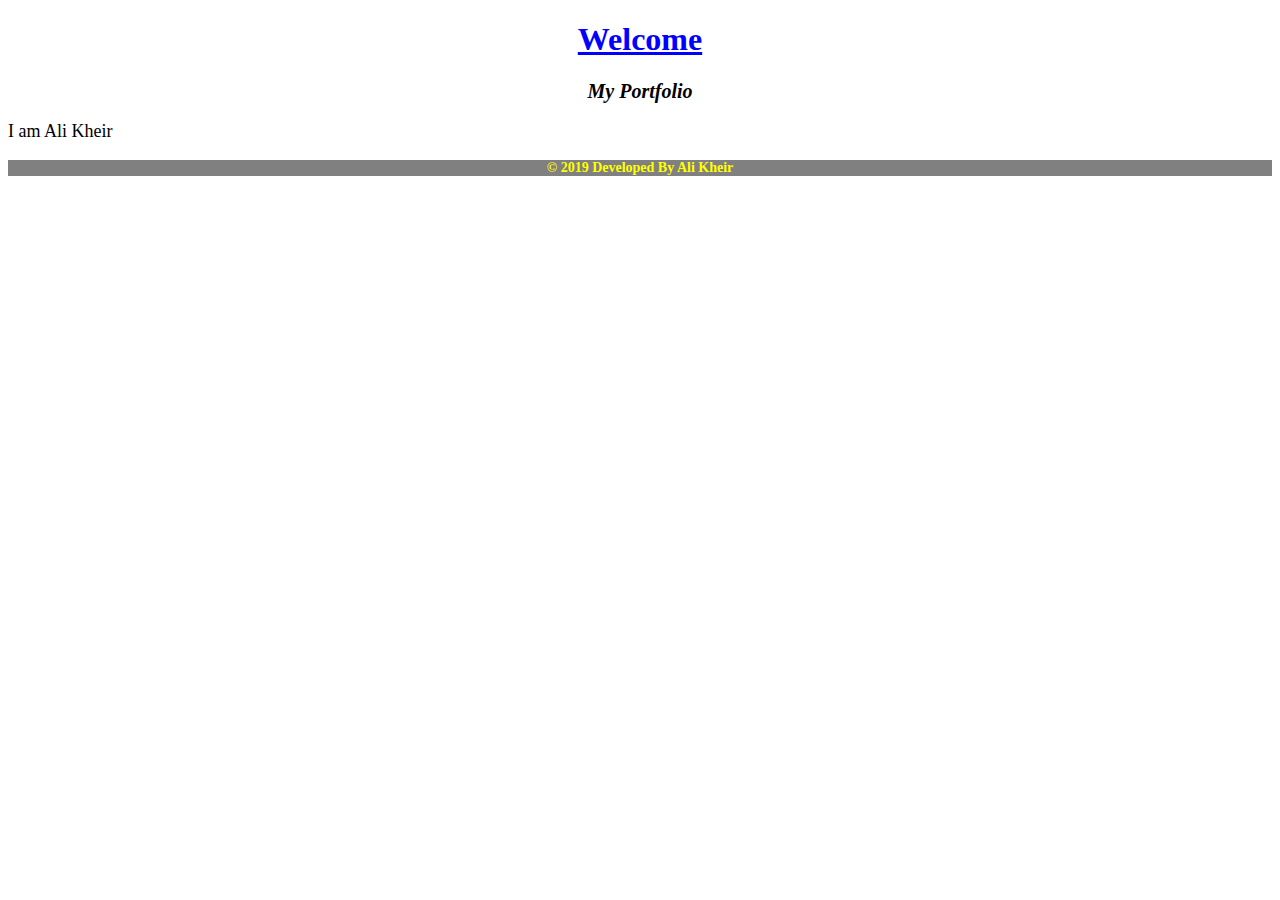
==== index.html @ c1ff2e69 "first commit" ====
<!DOCTYPE html>
<html lang="en" dir="ltr">
  <head>
    <meta charset="utf-8">
    <title>My Portfolio</title>
    <link href="css/styles.css" rel="stylesheet" type="text/css">
  </head>
  <body>
    <h1>Welcome</h1>
    <h2>My Portfolio</h2>
    <p class="intro">I am Ali Kheir</p>
  </body>








  
  <p class="footer">© 2019 Developed By Ali Kheir</p>
</html>
---- css/styles.css ----
head{
  background-color: grey
}

h1{text-align: center;
  text-decoration: underline;
  color: blue;
  font-size: 32px;
  font-weight: bold;
}
h2{text-align: center;
  font-style: italic;
  font-size: 20px;
  color: black;
}
.intro{text-align: left;
  font-size: 18px;
  color: black;
}













.footer{
  text-align: center;
  font-size: 14px;
  font-weight: bold;
  background-color: grey;
  color: yellow;
}
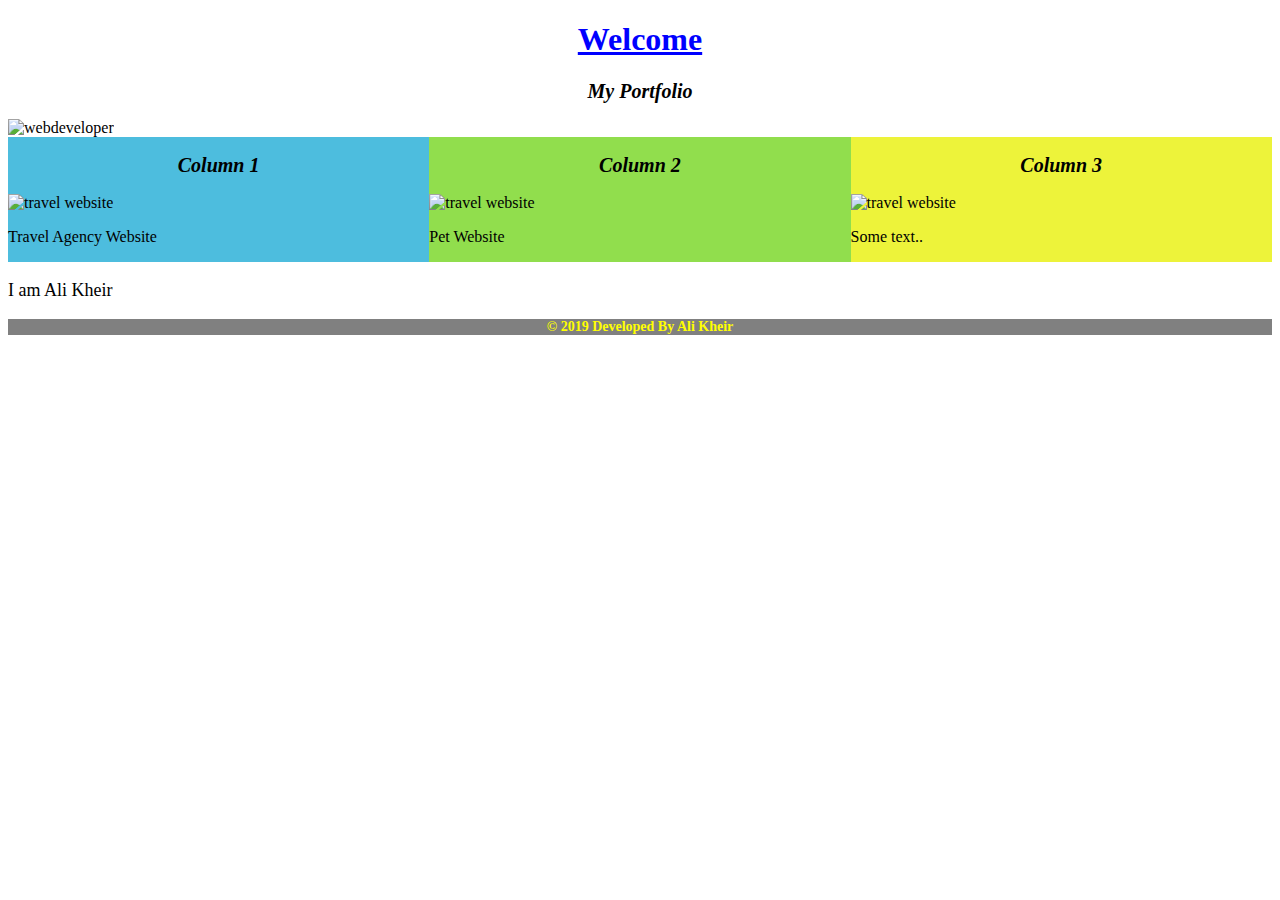
==== commit d9bfd9a4: "add columns" ====
--- a/index.html
+++ b/index.html
@@ -8,6 +8,24 @@
   <body>
     <h1>Welcome</h1>
     <h2>My Portfolio</h2>
+    <img src="webdeveloper.jpg" alt="webdeveloper" class="center">
+  <div class="row">
+    <div class="column" style="background-color:#4DBDDE;">
+      <h2>Column 1</h2>
+      <img src="seychelles.jpg" alt="travel website">
+      <p>Travel Agency Website</p>
+    </div>
+    <div class="column" style="background-color:#91DE4D;">
+      <h2>Column 2</h2>
+      <img src="seychelles.jpg" alt="travel website">
+      <p>Pet Website</p>
+    </div>
+    <div class="column" style="background-color:#EDF33A;">
+      <h2>Column 3</h2>
+      <img src="seychelles.jpg" alt="travel website">
+      <p>Some text..</p>
+    </div>
+  </div>
     <p class="intro">I am Ali Kheir</p>
   </body>
 
@@ -18,6 +36,6 @@
 
 
 
-  
+
   <p class="footer">© 2019 Developed By Ali Kheir</p>
 </html>
--- a/css/styles.css
+++ b/css/styles.css
@@ -16,6 +16,17 @@
 .intro{text-align: left;
   font-size: 18px;
   color: black;
+}
+.column {
+  float: left;
+  width: 33.33%;
+}
+
+/* Clear floats after the columns */
+.row:after {
+  content: "";
+  display: table;
+  clear: both;
 }
 
 
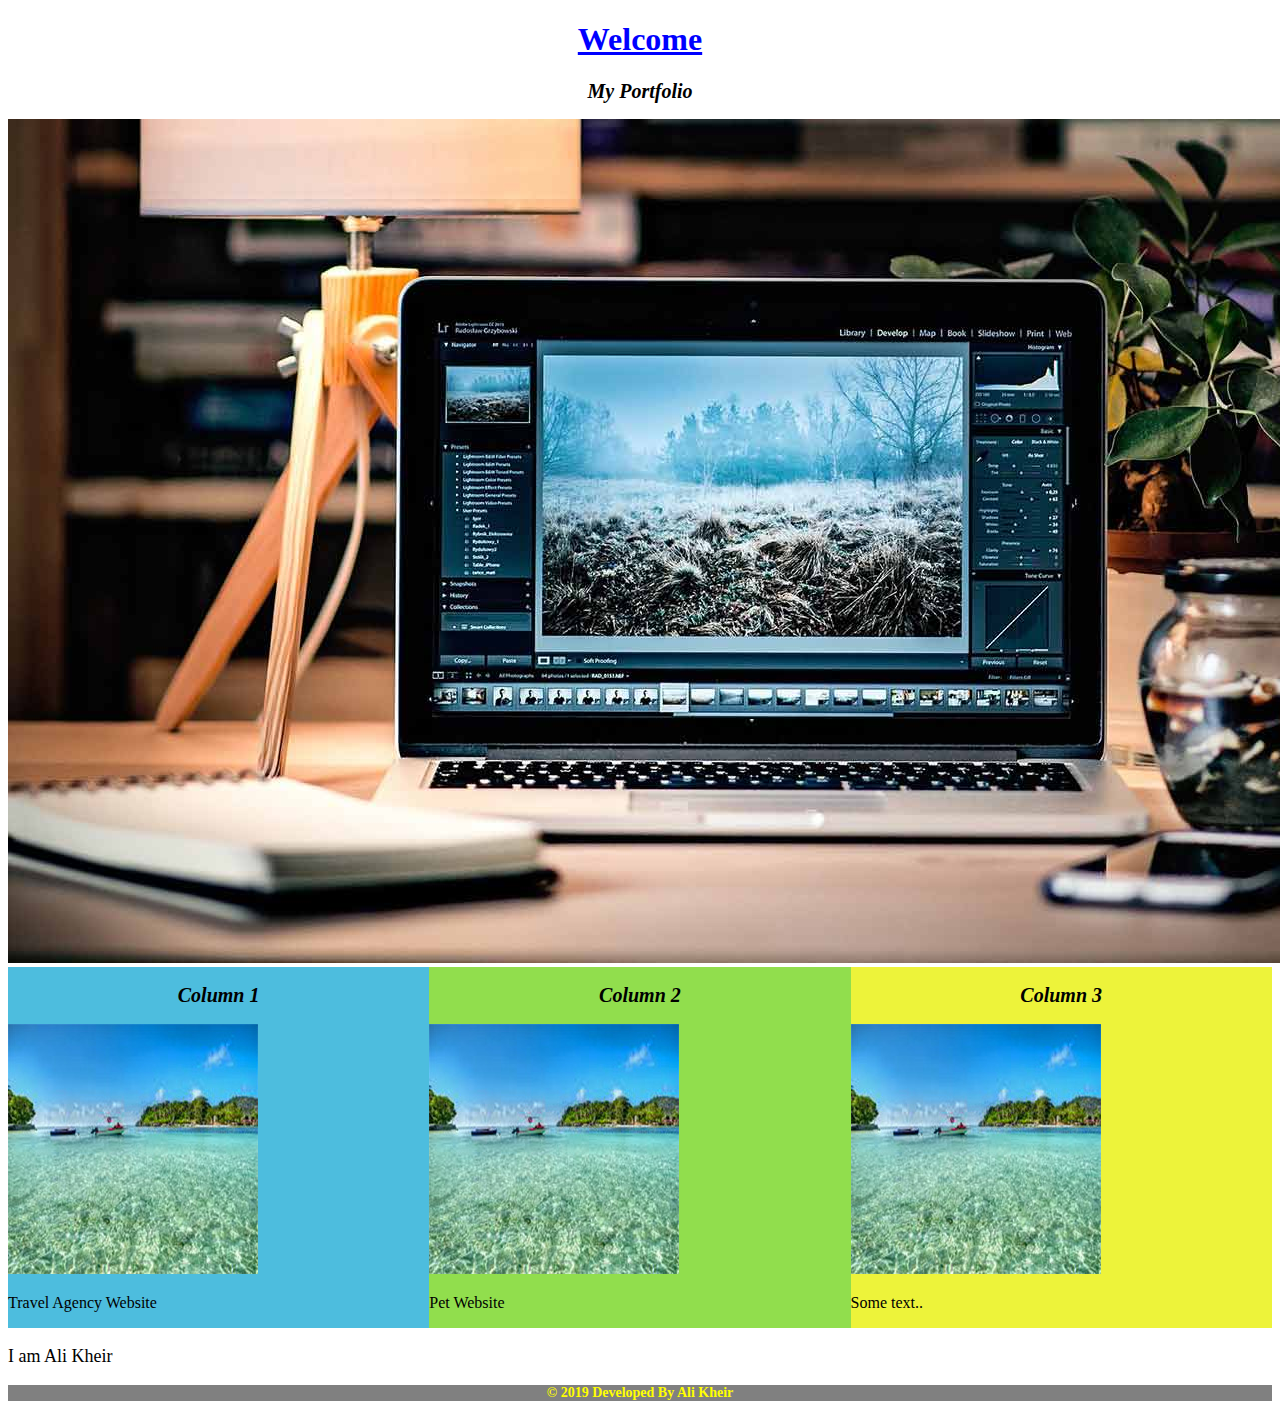
==== commit 26798db4: "images add" ====
--- a/index.html
+++ b/index.html
@@ -8,21 +8,21 @@
   <body>
     <h1>Welcome</h1>
     <h2>My Portfolio</h2>
-    <img src="webdeveloper.jpg" alt="webdeveloper" class="center">
+    <img src="images/webdeveloper.jpg" alt="webdeveloper" class="center">
   <div class="row">
     <div class="column" style="background-color:#4DBDDE;">
       <h2>Column 1</h2>
-      <img src="seychelles.jpg" alt="travel website">
+      <img src="images/seychelles.jpg" alt="travel website">
       <p>Travel Agency Website</p>
     </div>
     <div class="column" style="background-color:#91DE4D;">
       <h2>Column 2</h2>
-      <img src="seychelles.jpg" alt="travel website">
+      <img src="images/seychelles.jpg" alt="travel website">
       <p>Pet Website</p>
     </div>
     <div class="column" style="background-color:#EDF33A;">
       <h2>Column 3</h2>
-      <img src="seychelles.jpg" alt="travel website">
+      <img src="images/seychelles.jpg" alt="travel website">
       <p>Some text..</p>
     </div>
   </div>
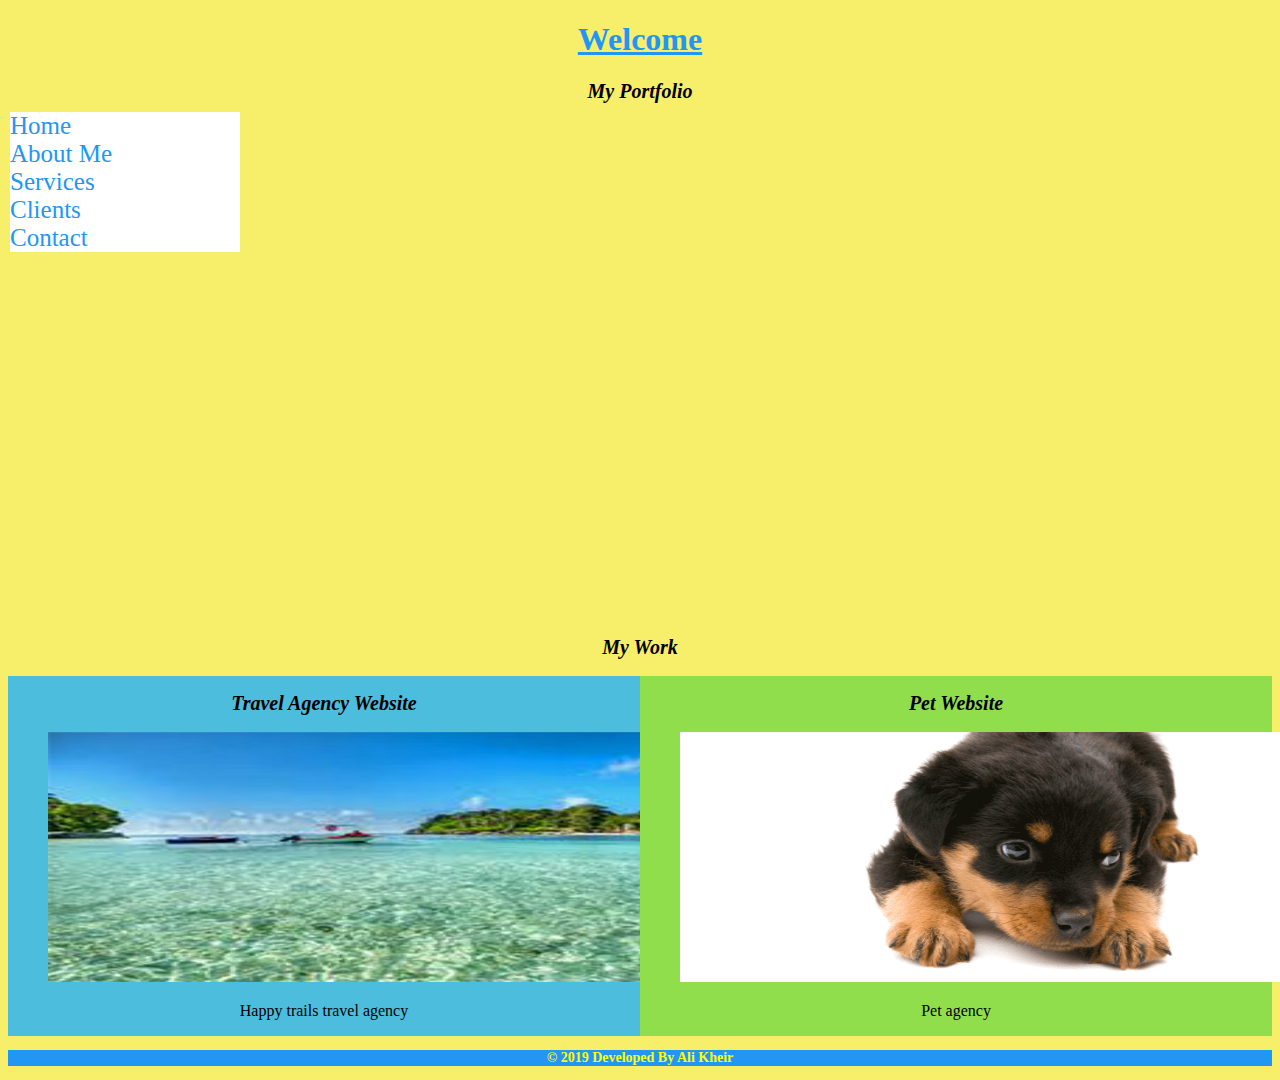
==== commit 709383b9: "image links update" ====
--- a/index.html
+++ b/index.html
@@ -8,25 +8,40 @@
   <body>
     <h1>Welcome</h1>
     <h2>My Portfolio</h2>
-    <img src="images/webdeveloper.jpg" alt="webdeveloper" class="center">
-  <div class="row">
-    <div class="column" style="background-color:#4DBDDE;">
-      <h2>Column 1</h2>
-      <img src="images/seychelles.jpg" alt="travel website">
-      <p>Travel Agency Website</p>
+    <div class="Alinav">
+      <a href="index.html">Home</a>
+      <a href="about.html">About Me</a>
+      <a href="services.html">Services</a>
+      <a href="clients.html">Clients</a>
+     <a href="#contact">Contact</a>
     </div>
-    <div class="column" style="background-color:#91DE4D;">
-      <h2>Column 2</h2>
-      <img src="images/seychelles.jpg" alt="travel website">
-      <p>Pet Website</p>
+
+    <img src="webdeveloper.jpg" alt="webdeveloper" class="mainimage">
+
+    <h2>My Work</h2>
+
+    <div class="row">
+      <div class="column" style="background-color:#4DBDDE;">
+        <h2>Travel Agency Website</h2>
+        <a href="https://alikheirabdi.github.io/TravelAgency/">
+        <img src="images/seychelles.jpg" width="700" height="250" title="Travel Agency" alt="travel"
+        class="happytrails"></a>
+
+
+        <p align="center">Happy trails travel agency</p>
+      </div>
+      <div class="column" style="background-color:#91DE4D;">
+        <h2>Pet Website</h2>
+        <a href="https://alikheirabdi.github.io/TravelAgency/">
+        <img src="images/pets.png" width="700" height="250" title="Pet Agency" alt="pet"
+        class="happytrails"></a>
+        <p align="center"> Pet agency</p>
+      </div>
     </div>
-    <div class="column" style="background-color:#EDF33A;">
-      <h2>Column 3</h2>
-      <img src="images/seychelles.jpg" alt="travel website">
-      <p>Some text..</p>
-    </div>
-  </div>
-    <p class="intro">I am Ali Kheir</p>
+
+
+
+
   </body>
 
 
--- a/css/styles.css
+++ b/css/styles.css
@@ -1,13 +1,35 @@
-head{
-  background-color: grey
+body{
+  background-color: #f7ef6a;
 }
 
 h1{text-align: center;
   text-decoration: underline;
-  color: blue;
+  color: #2196f3;
   font-size: 32px;
   font-weight: bold;
 }
+
+.Alinav {
+  width: 230px;
+  position: fixed;
+  top: 112px;
+  left: 10px;
+  background: #ffffff;
+}
+
+.Alinav a {
+
+  text-decoration: none;
+  font-size: 25px;
+  color: #2196F3;
+  display: block;
+}
+
+.Alinav a:hover {
+  color: #064579;
+}
+
+
 h2{text-align: center;
   font-style: italic;
   font-size: 20px;
@@ -17,17 +39,72 @@
   font-size: 18px;
   color: black;
 }
+.mainimage {
+  display: block;
+  margin-left: auto;
+  margin-right: auto;
+  width: 1100px;
+  height: 500px;
+}
+.image1{
+  height: 200px;
+  width: 200px;
+  padding-left: 30px;
+}
+.image2{
+  height: 200px;
+  width: 200px;
+  padding-left: 30px;
+}
+
 .column {
   float: left;
-  width: 33.33%;
+  width: 50%;
 }
 
-/* Clear floats after the columns */
 .row:after {
   content: "";
   display: table;
   clear: both;
 }
+
+.image-container {
+  display: flex;
+  justify-content: left;
+  padding-left: 300px;
+}
+.passport{
+  height: 250px;
+  width: 250px;
+}
+
+.webdesign{
+  padding-left: 90px;
+}
+
+.appdev{
+  padding-left: 90px;
+}
+.happytrails{
+   padding-left: 40px;
+}
+
+
+
+
+
+
+
+
+
+
+
+
+
+
+
+
+
 
 
 
@@ -45,6 +122,6 @@
   text-align: center;
   font-size: 14px;
   font-weight: bold;
-  background-color: grey;
+  background-color: #2196f3;
   color: yellow;
 }
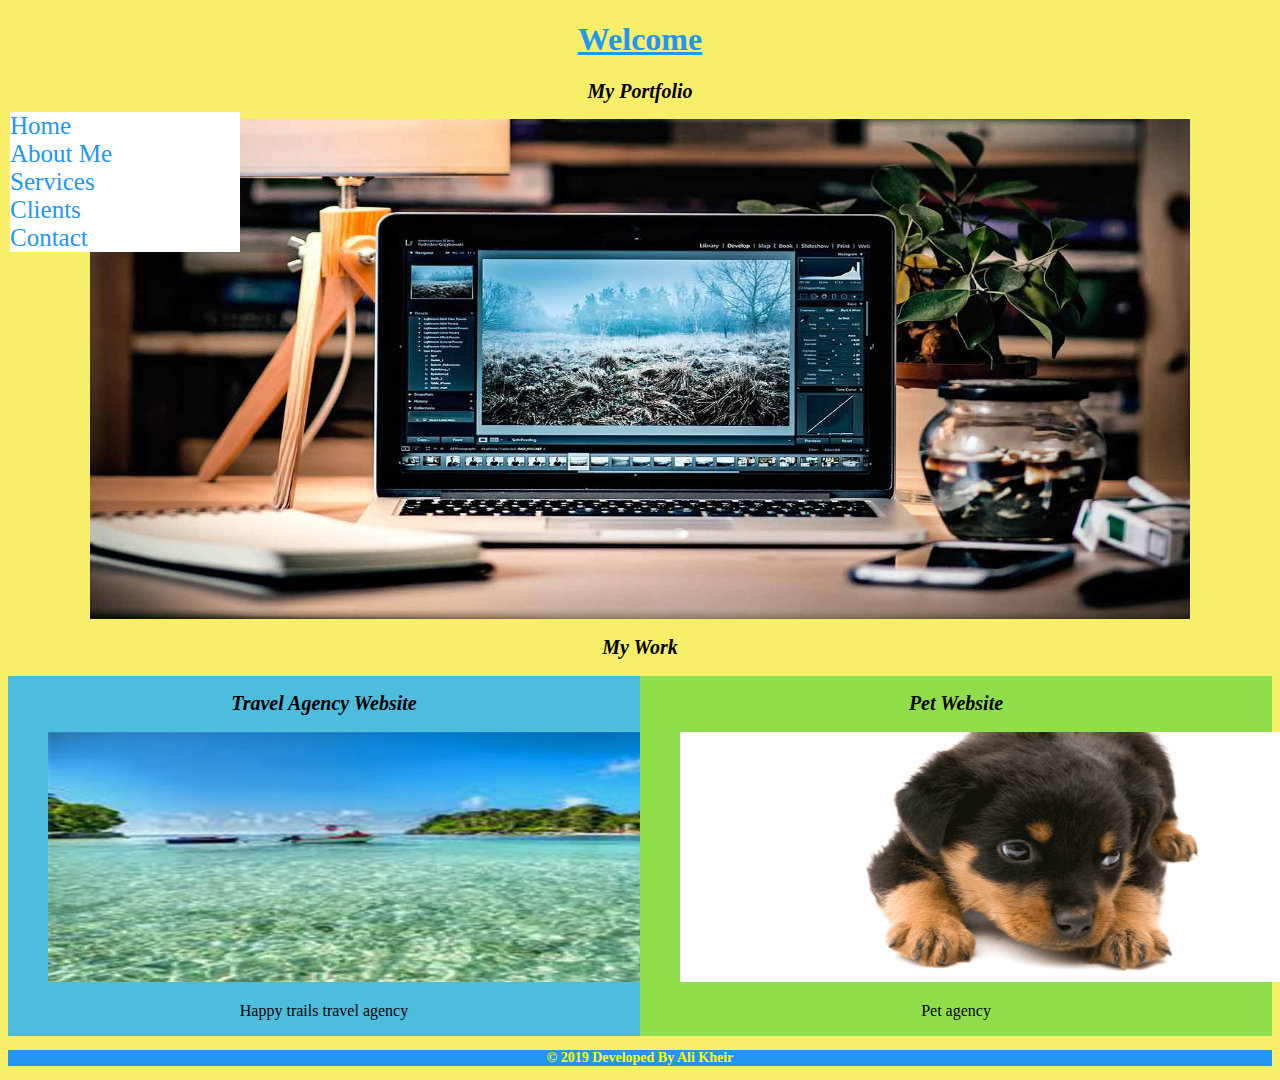
==== commit 7a7d2dcb: "correct  index images" ====
--- a/index.html
+++ b/index.html
@@ -16,7 +16,7 @@
      <a href="#contact">Contact</a>
     </div>
 
-    <img src="webdeveloper.jpg" alt="webdeveloper" class="mainimage">
+    <img src="images/webdeveloper.jpg" alt="webdeveloper" class="mainimage">
 
     <h2>My Work</h2>
 
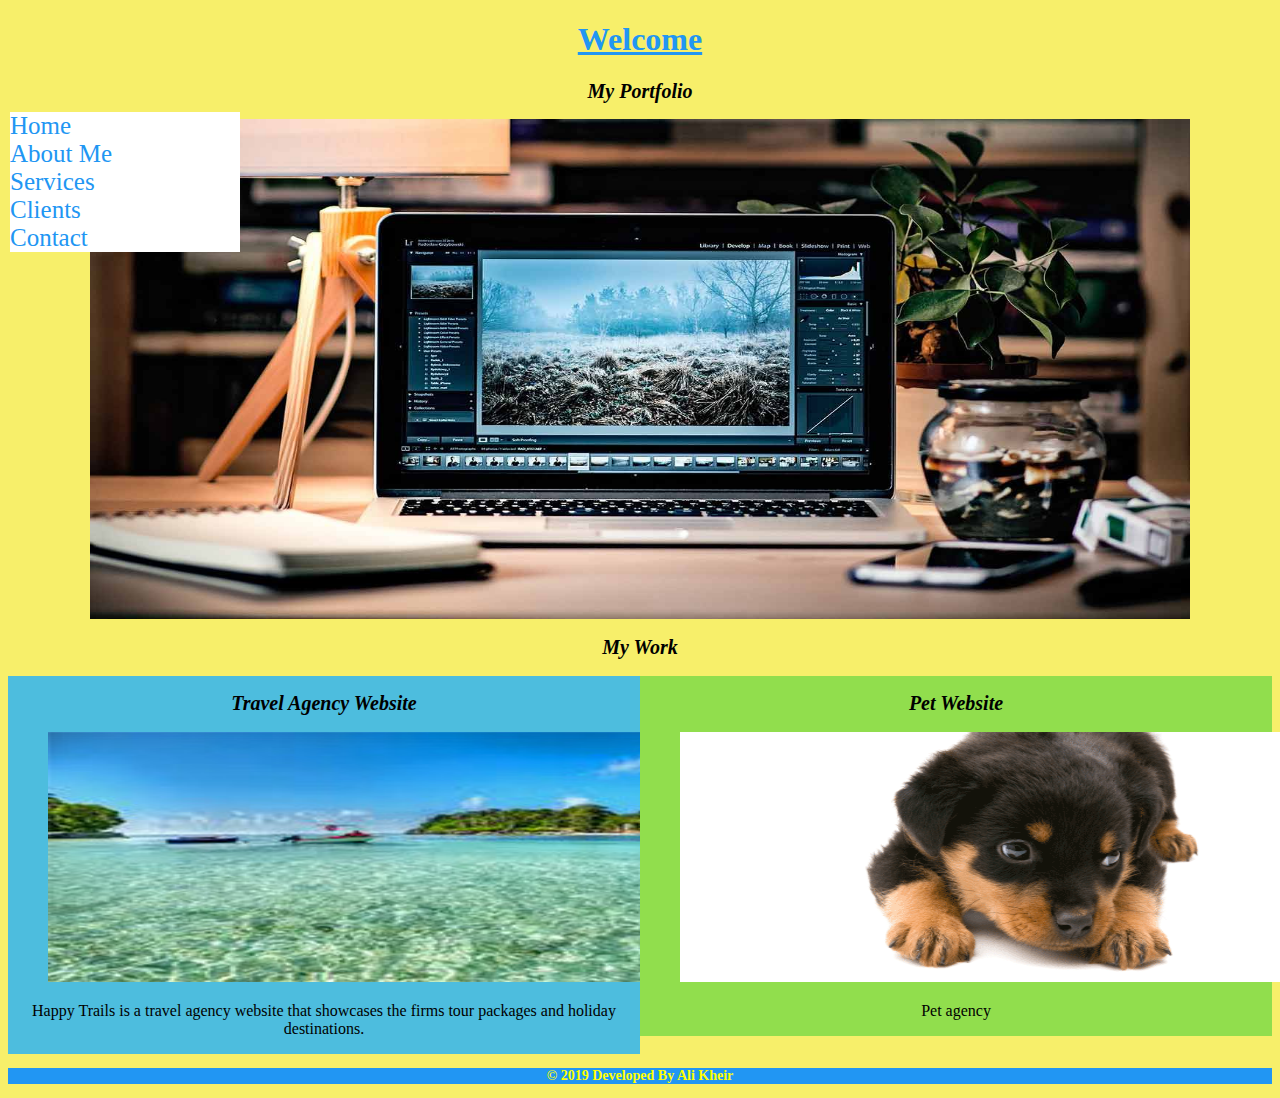
==== commit ea56b81b: "edit client projects" ====
--- a/index.html
+++ b/index.html
@@ -28,7 +28,8 @@
         class="happytrails"></a>
 
 
-        <p align="center">Happy trails travel agency</p>
+        <p align="center">Happy Trails is a travel agency website that
+          showcases the firms tour packages and holiday destinations.</p>
       </div>
       <div class="column" style="background-color:#91DE4D;">
         <h2>Pet Website</h2>
